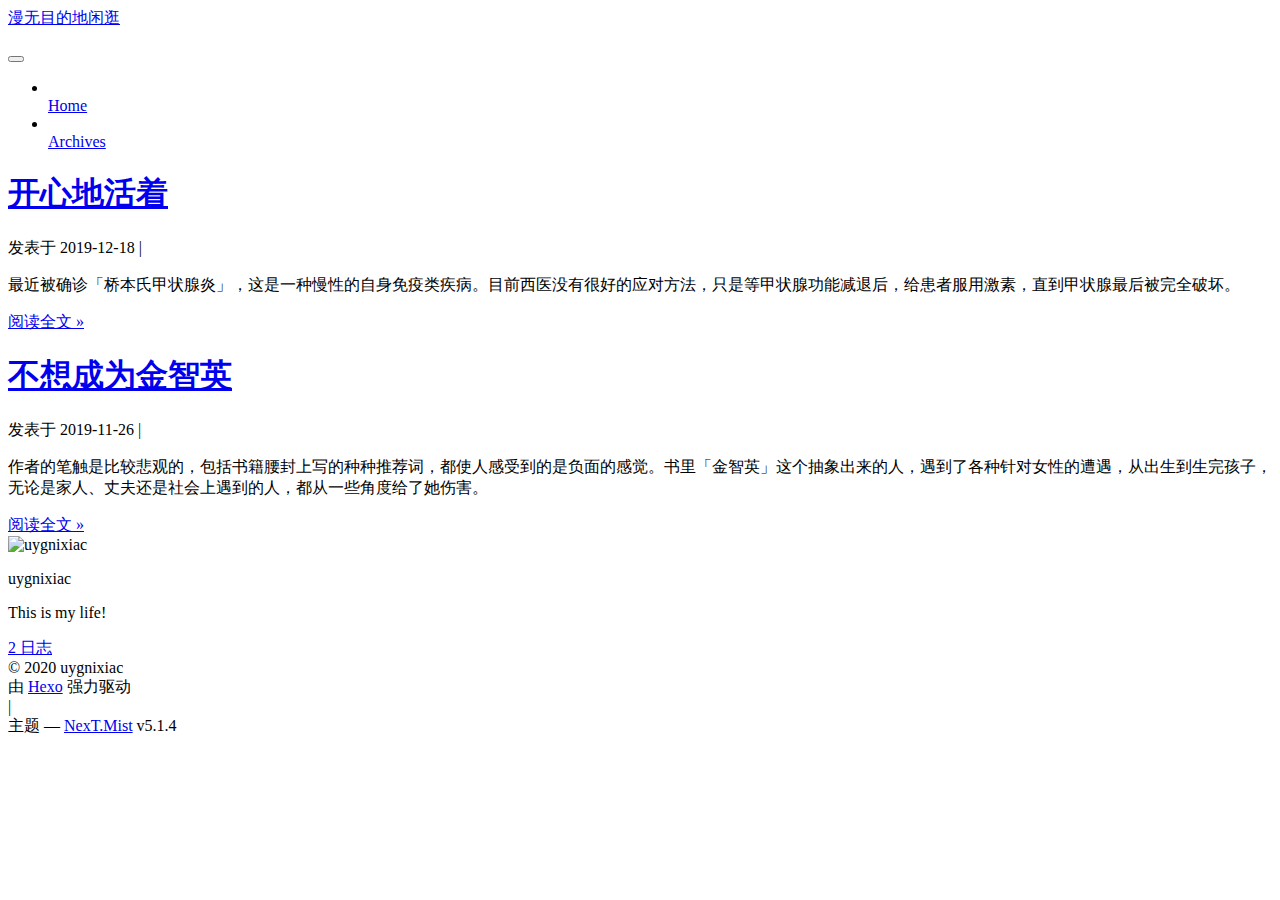
==== index.html @ 6f7da451 "Site updated: 2020-01-03 22:09:04" ====
<!DOCTYPE html>



  


<html class="theme-next mist use-motion" lang="zh-Hans">
<head>
  <meta charset="UTF-8"/>
<meta http-equiv="X-UA-Compatible" content="IE=edge" />
<meta name="viewport" content="width=device-width, initial-scale=1, maximum-scale=1"/>
<meta name="theme-color" content="#222">









<meta http-equiv="Cache-Control" content="no-transform" />
<meta http-equiv="Cache-Control" content="no-siteapp" />
















  
  
  <link href="/blog/lib/fancybox/source/jquery.fancybox.css?v=2.1.5" rel="stylesheet" type="text/css" />







<link href="/blog/lib/font-awesome/css/font-awesome.min.css?v=4.6.2" rel="stylesheet" type="text/css" />

<link href="/blog/css/main.css?v=5.1.4" rel="stylesheet" type="text/css" />


  <link rel="apple-touch-icon" sizes="180x180" href="/blog/images/favicon.jpg?v=5.1.4">


  <link rel="icon" type="image/png" sizes="32x32" href="/blog/images/favicon.jpg?v=5.1.4">


  <link rel="icon" type="image/png" sizes="16x16" href="/blog/images/favicon.jpg?v=5.1.4">


  <link rel="mask-icon" href="/blog/images/favicon.jpg?v=5.1.4" color="#222">





  <meta name="keywords" content="Hexo, NexT" />










<meta name="description" content="This is my life!">
<meta property="og:type" content="website">
<meta property="og:title" content="漫无目的地闲逛">
<meta property="og:url" content="https://uygnixiac.github.io/blog/index.html">
<meta property="og:site_name" content="漫无目的地闲逛">
<meta property="og:description" content="This is my life!">
<meta property="article:author" content="uygnixiac">
<meta name="twitter:card" content="summary">



<script type="text/javascript" id="hexo.configurations">
  var NexT = window.NexT || {};
  var CONFIG = {
    root: '/blog/',
    scheme: 'Mist',
    version: '5.1.4',
    sidebar: {"position":"left","display":"post","offset":12,"b2t":false,"scrollpercent":false,"onmobile":false},
    fancybox: true,
    tabs: true,
    motion: {"enable":true,"async":false,"transition":{"post_block":"fadeIn","post_header":"slideDownIn","post_body":"slideDownIn","coll_header":"slideLeftIn","sidebar":"slideUpIn"}},
    duoshuo: {
      userId: '0',
      author: '博主'
    },
    algolia: {
      applicationID: '',
      apiKey: '',
      indexName: '',
      hits: {"per_page":10},
      labels: {"input_placeholder":"Search for Posts","hits_empty":"We didn't find any results for the search: ${query}","hits_stats":"${hits} results found in ${time} ms"}
    }
  };
</script>



  <link rel="canonical" href="https://uygnixiac.github.io/blog/"/>





  <title>漫无目的地闲逛</title>
  








<meta name="generator" content="Hexo 4.2.0"></head>

<body itemscope itemtype="http://schema.org/WebPage" lang="zh-Hans">

  
  
    
  

  <div class="container sidebar-position-left 
  page-home">
    <div class="headband"></div>

    <header id="header" class="header" itemscope itemtype="http://schema.org/WPHeader">
      <div class="header-inner"><div class="site-brand-wrapper">
  <div class="site-meta ">
    

    <div class="custom-logo-site-title">
      <a href="/blog/"  class="brand" rel="start">
        <span class="logo-line-before"><i></i></span>
        <span class="site-title">漫无目的地闲逛</span>
        <span class="logo-line-after"><i></i></span>
      </a>
    </div>
      
        <p class="site-subtitle"></p>
      
  </div>

  <div class="site-nav-toggle">
    <button>
      <span class="btn-bar"></span>
      <span class="btn-bar"></span>
      <span class="btn-bar"></span>
    </button>
  </div>
</div>

<nav class="site-nav">
  

  
    <ul id="menu" class="menu">
      
        
        <li class="menu-item menu-item-home">
          <a href="/blog/%20" rel="section">
            
              <i class="menu-item-icon fa fa-fw fa-home"></i> <br />
            
            Home
          </a>
        </li>
      
        
        <li class="menu-item menu-item-archives">
          <a href="/blog/archives/%20" rel="section">
            
              <i class="menu-item-icon fa fa-fw fa-archive"></i> <br />
            
            Archives
          </a>
        </li>
      

      
    </ul>
  

  
</nav>



 </div>
    </header>

    <main id="main" class="main">
      <div class="main-inner">
        <div class="content-wrap">
          <div id="content" class="content">
            
  <section id="posts" class="posts-expand">
    
      

  

  
  
  

  <article class="post post-type-normal" itemscope itemtype="http://schema.org/Article">
  
  
  
  <div class="post-block">
    <link itemprop="mainEntityOfPage" href="https://uygnixiac.github.io/blog/blog/2019/12/18/%E5%BC%80%E5%BF%83%E5%9C%B0%E6%B4%BB%E7%9D%80/">

    <span hidden itemprop="author" itemscope itemtype="http://schema.org/Person">
      <meta itemprop="name" content="uygnixiac">
      <meta itemprop="description" content="">
      <meta itemprop="image" content="/blog/images/IMG_2587.jpg">
    </span>

    <span hidden itemprop="publisher" itemscope itemtype="http://schema.org/Organization">
      <meta itemprop="name" content="漫无目的地闲逛">
    </span>

    
      <header class="post-header">

        
        
          <h1 class="post-title" itemprop="name headline">
                
                <a class="post-title-link" href="/blog/2019/12/18/%E5%BC%80%E5%BF%83%E5%9C%B0%E6%B4%BB%E7%9D%80/" itemprop="url">开心地活着</a></h1>
        

        <div class="post-meta">
          <span class="post-time">
            
              <span class="post-meta-item-icon">
                <i class="fa fa-calendar-o"></i>
              </span>
              
                <span class="post-meta-item-text">发表于</span>
              
              <time title="创建于" itemprop="dateCreated datePublished" datetime="2019-12-18T21:40:08+08:00">
                2019-12-18
              </time>
            

            

            
          </span>

          

          
            
              <span class="post-comments-count">
                <span class="post-meta-divider">|</span>
                <span class="post-meta-item-icon">
                  <i class="fa fa-comment-o"></i>
                </span>
                <a href="/blog/2019/12/18/%E5%BC%80%E5%BF%83%E5%9C%B0%E6%B4%BB%E7%9D%80/#comments" itemprop="discussionUrl">
                  <span class="post-comments-count disqus-comment-count"
                        data-disqus-identifier="2019/12/18/开心地活着/" itemprop="commentCount"></span>
                </a>
              </span>
            
          

          
          

          

          

          

        </div>
      </header>
    

    
    
    
    <div class="post-body" itemprop="articleBody">

      
      

      
        
          <p>最近被确诊「桥本氏甲状腺炎」，这是一种慢性的自身免疫类疾病。目前西医没有很好的应对方法，只是等甲状腺功能减退后，给患者服用激素，直到甲状腺最后被完全破坏。</p>
          <!--noindex-->
          <div class="post-button text-center">
            <a class="btn" href="/blog/2019/12/18/%E5%BC%80%E5%BF%83%E5%9C%B0%E6%B4%BB%E7%9D%80/#more" rel="contents">
              阅读全文 &raquo;
            </a>
          </div>
          <!--/noindex-->
        
      
    </div>
    
    
    

    

    

    

    <footer class="post-footer">
      

      

      

      
      
        <div class="post-eof"></div>
      
    </footer>
  </div>
  
  
  
  </article>


    
      

  

  
  
  

  <article class="post post-type-normal" itemscope itemtype="http://schema.org/Article">
  
  
  
  <div class="post-block">
    <link itemprop="mainEntityOfPage" href="https://uygnixiac.github.io/blog/blog/2019/11/26/%E4%B8%8D%E6%83%B3%E6%88%90%E4%B8%BA%E9%87%91%E6%99%BA%E8%8B%B1/">

    <span hidden itemprop="author" itemscope itemtype="http://schema.org/Person">
      <meta itemprop="name" content="uygnixiac">
      <meta itemprop="description" content="">
      <meta itemprop="image" content="/blog/images/IMG_2587.jpg">
    </span>

    <span hidden itemprop="publisher" itemscope itemtype="http://schema.org/Organization">
      <meta itemprop="name" content="漫无目的地闲逛">
    </span>

    
      <header class="post-header">

        
        
          <h1 class="post-title" itemprop="name headline">
                
                <a class="post-title-link" href="/blog/2019/11/26/%E4%B8%8D%E6%83%B3%E6%88%90%E4%B8%BA%E9%87%91%E6%99%BA%E8%8B%B1/" itemprop="url">不想成为金智英</a></h1>
        

        <div class="post-meta">
          <span class="post-time">
            
              <span class="post-meta-item-icon">
                <i class="fa fa-calendar-o"></i>
              </span>
              
                <span class="post-meta-item-text">发表于</span>
              
              <time title="创建于" itemprop="dateCreated datePublished" datetime="2019-11-26T21:14:48+08:00">
                2019-11-26
              </time>
            

            

            
          </span>

          

          
            
              <span class="post-comments-count">
                <span class="post-meta-divider">|</span>
                <span class="post-meta-item-icon">
                  <i class="fa fa-comment-o"></i>
                </span>
                <a href="/blog/2019/11/26/%E4%B8%8D%E6%83%B3%E6%88%90%E4%B8%BA%E9%87%91%E6%99%BA%E8%8B%B1/#comments" itemprop="discussionUrl">
                  <span class="post-comments-count disqus-comment-count"
                        data-disqus-identifier="2019/11/26/不想成为金智英/" itemprop="commentCount"></span>
                </a>
              </span>
            
          

          
          

          

          

          

        </div>
      </header>
    

    
    
    
    <div class="post-body" itemprop="articleBody">

      
      

      
        
          <p>作者的笔触是比较悲观的，包括书籍腰封上写的种种推荐词，都使人感受到的是负面的感觉。书里「金智英」这个抽象出来的人，遇到了各种针对女性的遭遇，从出生到生完孩子，无论是家人、丈夫还是社会上遇到的人，都从一些角度给了她伤害。</p>
          <!--noindex-->
          <div class="post-button text-center">
            <a class="btn" href="/blog/2019/11/26/%E4%B8%8D%E6%83%B3%E6%88%90%E4%B8%BA%E9%87%91%E6%99%BA%E8%8B%B1/#more" rel="contents">
              阅读全文 &raquo;
            </a>
          </div>
          <!--/noindex-->
        
      
    </div>
    
    
    

    

    

    

    <footer class="post-footer">
      

      

      

      
      
        <div class="post-eof"></div>
      
    </footer>
  </div>
  
  
  
  </article>


    
  </section>

  


          </div>
          


          

        </div>
        
          
  
  <div class="sidebar-toggle">
    <div class="sidebar-toggle-line-wrap">
      <span class="sidebar-toggle-line sidebar-toggle-line-first"></span>
      <span class="sidebar-toggle-line sidebar-toggle-line-middle"></span>
      <span class="sidebar-toggle-line sidebar-toggle-line-last"></span>
    </div>
  </div>

  <aside id="sidebar" class="sidebar">
    
    <div class="sidebar-inner">

      

      

      <section class="site-overview-wrap sidebar-panel sidebar-panel-active">
        <div class="site-overview">
          <div class="site-author motion-element" itemprop="author" itemscope itemtype="http://schema.org/Person">
            
              <img class="site-author-image" itemprop="image"
                src="/blog/images/IMG_2587.jpg"
                alt="uygnixiac" />
            
              <p class="site-author-name" itemprop="name">uygnixiac</p>
              <p class="site-description motion-element" itemprop="description">This is my life!</p>
          </div>

          <nav class="site-state motion-element">

            
              <div class="site-state-item site-state-posts">
              
                <a href="/blog/archives/%20%7C%7C%20archive">
              
                  <span class="site-state-item-count">2</span>
                  <span class="site-state-item-name">日志</span>
                </a>
              </div>
            

            

            

          </nav>

          

          

          
          

          
          

          

        </div>
      </section>

      

      

    </div>
  </aside>


        
      </div>
    </main>

    <footer id="footer" class="footer">
      <div class="footer-inner">
        <div class="copyright">&copy; <span itemprop="copyrightYear">2020</span>
  <span class="with-love">
    <i class="fa fa-user"></i>
  </span>
  <span class="author" itemprop="copyrightHolder">uygnixiac</span>

  
</div>


  <div class="powered-by">由 <a class="theme-link" target="_blank" href="https://hexo.io">Hexo</a> 强力驱动</div>



  <span class="post-meta-divider">|</span>



  <div class="theme-info">主题 &mdash; <a class="theme-link" target="_blank" href="https://github.com/iissnan/hexo-theme-next">NexT.Mist</a> v5.1.4</div>




        







        
      </div>
    </footer>

    
      <div class="back-to-top">
        <i class="fa fa-arrow-up"></i>
        
      </div>
    

    

  </div>

  

<script type="text/javascript">
  if (Object.prototype.toString.call(window.Promise) !== '[object Function]') {
    window.Promise = null;
  }
</script>









  












  
  
    <script type="text/javascript" src="/blog/lib/jquery/index.js?v=2.1.3"></script>
  

  
  
    <script type="text/javascript" src="/blog/lib/fastclick/lib/fastclick.min.js?v=1.0.6"></script>
  

  
  
    <script type="text/javascript" src="/blog/lib/jquery_lazyload/jquery.lazyload.js?v=1.9.7"></script>
  

  
  
    <script type="text/javascript" src="/blog/lib/velocity/velocity.min.js?v=1.2.1"></script>
  

  
  
    <script type="text/javascript" src="/blog/lib/velocity/velocity.ui.min.js?v=1.2.1"></script>
  

  
  
    <script type="text/javascript" src="/blog/lib/fancybox/source/jquery.fancybox.pack.js?v=2.1.5"></script>
  


  


  <script type="text/javascript" src="/blog/js/src/utils.js?v=5.1.4"></script>

  <script type="text/javascript" src="/blog/js/src/motion.js?v=5.1.4"></script>



  
  

  

  


  <script type="text/javascript" src="/blog/js/src/bootstrap.js?v=5.1.4"></script>



  


  

    
      <script id="dsq-count-scr" src="https://cxy.disqus.com/count.js" async></script>
    

    

  




	





  














  





  

  

  

  
  

  

  

  

</body>
</html>
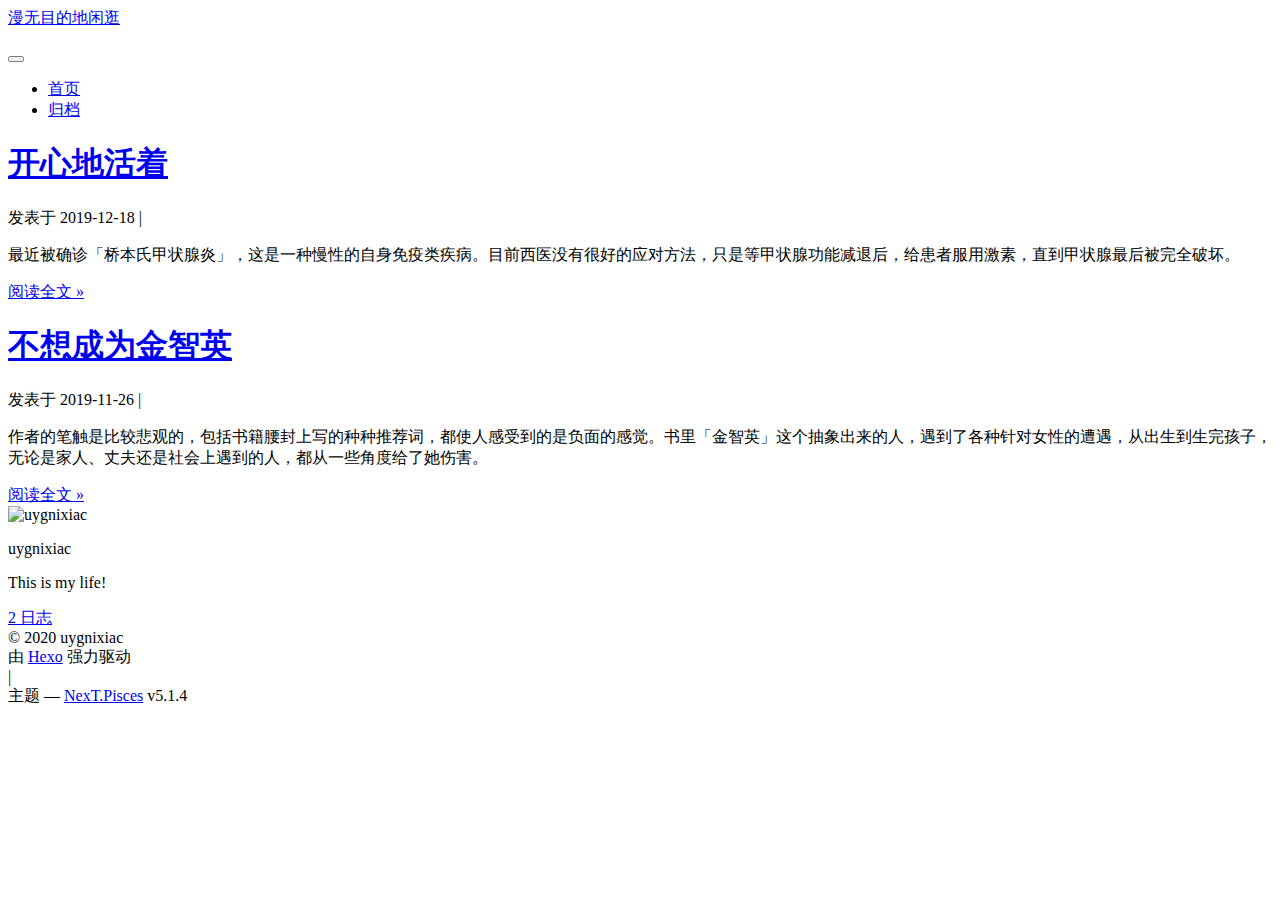
==== commit e2b4e5db: "Site updated: 2020-01-04 09:59:32" ====
--- a/index.html
+++ b/index.html
@@ -5,7 +5,7 @@
   
 
 
-<html class="theme-next mist use-motion" lang="zh-Hans">
+<html class="theme-next pisces use-motion" lang="zh-Hans">
 <head>
   <meta charset="UTF-8"/>
 <meta http-equiv="X-UA-Compatible" content="IE=edge" />
@@ -94,7 +94,7 @@
   var NexT = window.NexT || {};
   var CONFIG = {
     root: '/blog/',
-    scheme: 'Mist',
+    scheme: 'Pisces',
     version: '5.1.4',
     sidebar: {"position":"left","display":"post","offset":12,"b2t":false,"scrollpercent":false,"onmobile":false},
     fancybox: true,
@@ -179,21 +179,17 @@
       
         
         <li class="menu-item menu-item-home">
-          <a href="/blog/%20" rel="section">
-            
-              <i class="menu-item-icon fa fa-fw fa-home"></i> <br />
-            
-            Home
+          <a href="/blog/./" rel="section">
+            
+            首页
           </a>
         </li>
       
         
         <li class="menu-item menu-item-archives">
-          <a href="/blog/archives/%20" rel="section">
-            
-              <i class="menu-item-icon fa fa-fw fa-archive"></i> <br />
-            
-            Archives
+          <a href="/blog/./archives" rel="section">
+            
+            归档
           </a>
         </li>
       
@@ -535,7 +531,7 @@
             
               <div class="site-state-item site-state-posts">
               
-                <a href="/blog/archives/%20%7C%7C%20archive">
+                <a href="/blog/./archives">
               
                   <span class="site-state-item-count">2</span>
                   <span class="site-state-item-name">日志</span>
@@ -596,7 +592,7 @@
 
 
 
-  <div class="theme-info">主题 &mdash; <a class="theme-link" target="_blank" href="https://github.com/iissnan/hexo-theme-next">NexT.Mist</a> v5.1.4</div>
+  <div class="theme-info">主题 &mdash; <a class="theme-link" target="_blank" href="https://github.com/iissnan/hexo-theme-next">NexT.Pisces</a> v5.1.4</div>
 
 
 
@@ -696,6 +692,13 @@
   
   
 
+
+  <script type="text/javascript" src="/blog/js/src/affix.js?v=5.1.4"></script>
+
+  <script type="text/javascript" src="/blog/js/src/schemes/pisces.js?v=5.1.4"></script>
+
+
+
   
 
   
